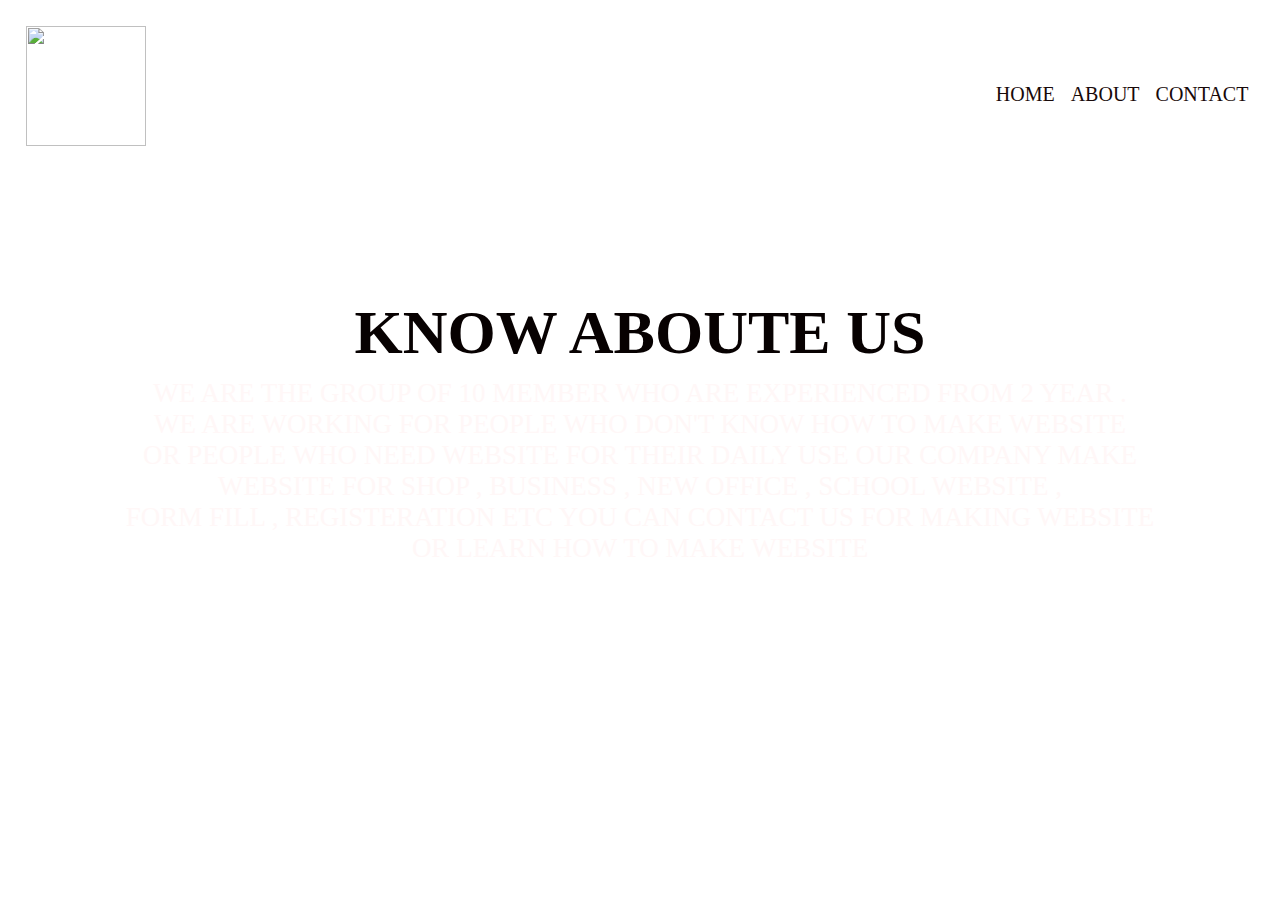
==== about.html @ 0256c1ad "Add files via upload" ====
<html>
<head>
      <meta name="viewport" content="width=device-width,     initial-scale=1.0">
       <title>MAVOUT PAGE</title>
       <link rel="stylesheet"  href="style.css">
      <link rel="stylesheet" href="https://cdnjs.cloudflare.com/ajax/libs/font-awesome/5.15.3/css/all.min.css">
     
      <linl rel="stylesheet" herf="https//stackpath.bootstrapcdn.com/font-awesome/4.7.0/css/font-awesome.min.css">



</head>
<body>
     <section  class="header">
    <nav>
    	<a href="index.html"><img src="images/LOGO.png"></a>
    	<div class ="nav-links"><br>
    	
    	
    	<ul>
    		<li><a href="index.html">HOME</a></li>
    		<li><a href="about.html">ABOUT</a></li>
    		<li><a href="contact.html">CONTACT</a></li>
    	</ul>

    	</div>
    	

		<div class="text-box">
			<h1> KNOW ABOUTE US  </h1>
			<p> WE ARE THE GROUP OF 10 MEMBER WHO ARE EXPERIENCED FROM 2 YEAR . <br>WE ARE  WORKING FOR PEOPLE WHO DON'T KNOW HOW TO MAKE WEBSITE <br>OR PEOPLE WHO NEED WEBSITE FOR THEIR DAILY USE OUR COMPANY  MAKE <br>WEBSITE FOR SHOP , BUSINESS , NEW OFFICE , SCHOOL WEBSITE ,<br> FORM FILL , REGISTERATION ETC YOU CAN CONTACT US FOR MAKING WEBSITE<br> OR LEARN HOW TO MAKE WEBSITE
			 </p>
	
			
			
	
	 </div>
	


</section>

</body>
</html>
---- style.css ----
*{
    margin: 0;
    padding: 0;
    
}
.header{
	 min-height: 100vh;
	 width: 100%;

	 background-image: url(images/bg.jpg);
	 background-position: center;
	 	background-size: 100%;
	 	position: relative;
}


nav{
	display: flex;
	padding:  2% 2%;
	justify-content: space-between;
	align-items:  center
}

nav img{
	width: 120px;
}
.nav-links{

	flex: 1;
	text-align: right;

}

.nav-links ul li{
	list-style: none;
	display: inline-block;
	padding:  5px  6px;
	position: relative;
}
.nav-links ul li a{
	color:rgb(24, 9, 9);
	text-decoration:none;
	font-size:20px;
	
}
.text-box{
	width: 90%;
	color: rgb(7, 1, 1);
	position: absolute;
	top: 50%;
	left:50%;
	transform: translate(-50%,-50%);
	text-align: center
}
.text-box h1{
	font-size: 62px;


}
.text-box p{
	margin: 10px 0 40px;
	font-size: 27px;
	color: #fff7f7;



}

/*--------contact us page --------*/

.contact-us{
	width: 80%;
	margin: auto;
}


.contact-col input, .contact-col textarea{
	width: 100%;
	padding: 15px;
	margin-bottom: 20px;
	outline: 1px solid #ccc;
}
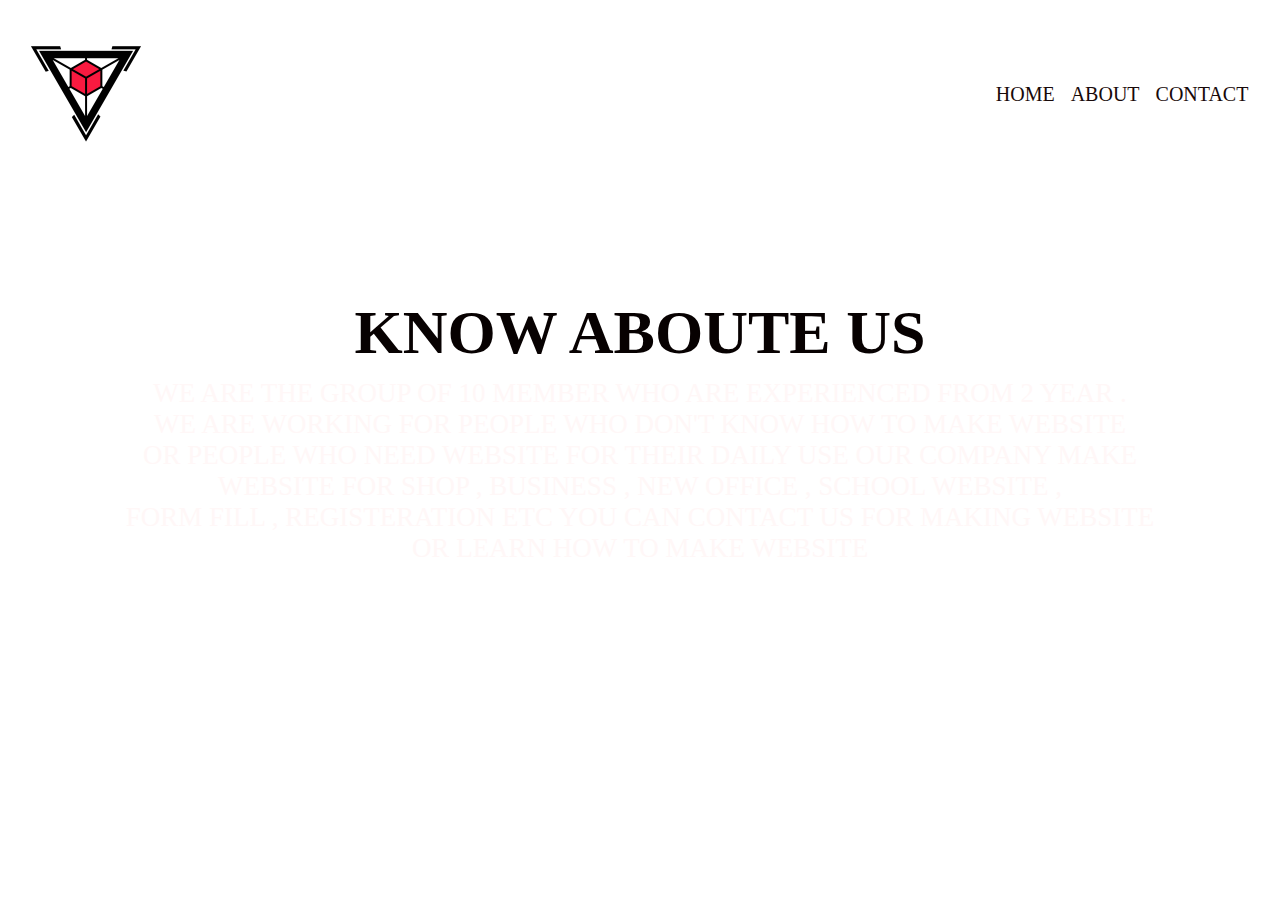
==== commit 642bdc4d: "Add files via upload" ====
--- a/about.html
+++ b/about.html
@@ -13,7 +13,7 @@
 <body>
      <section  class="header">
     <nav>
-    	<a href="index.html"><img src="images/LOGO.png"></a>
+    	<a href="index.html"><img src="logo.png"></a>
     	<div class ="nav-links"><br>
     	
     	
